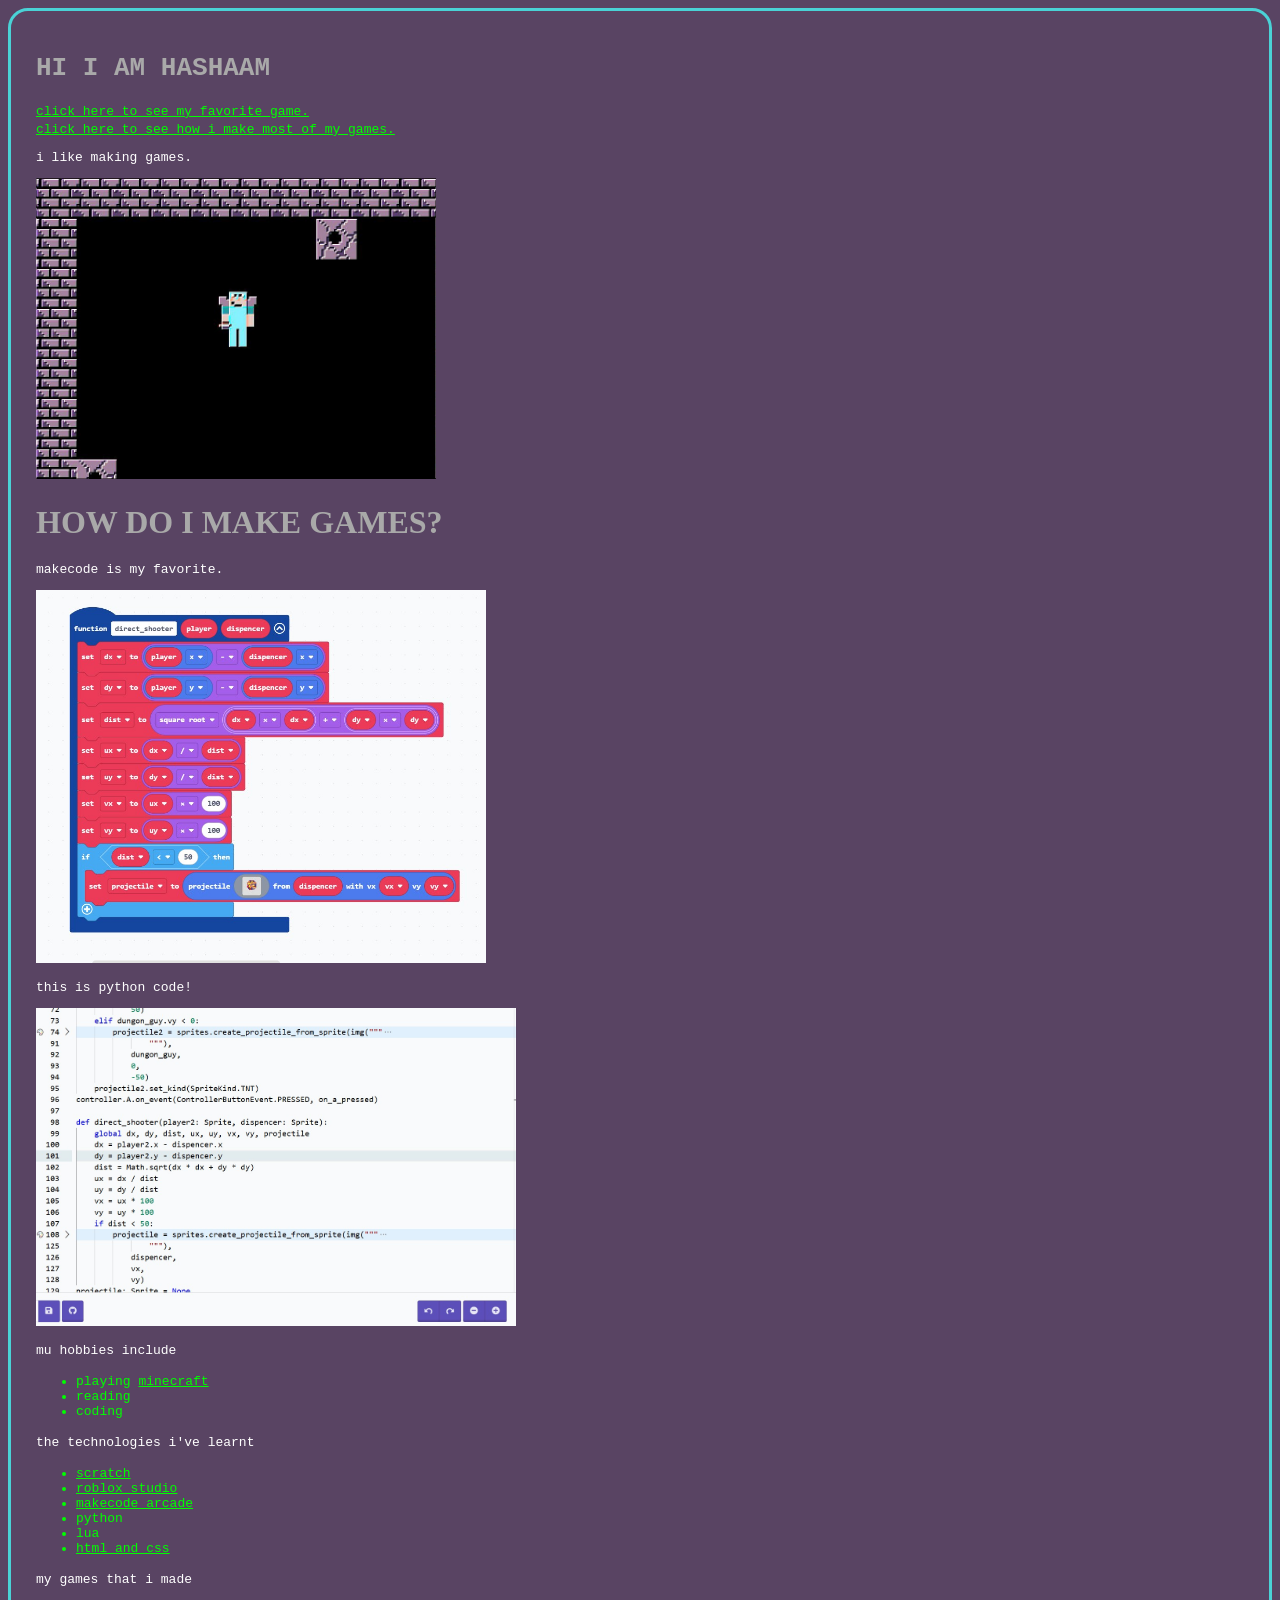
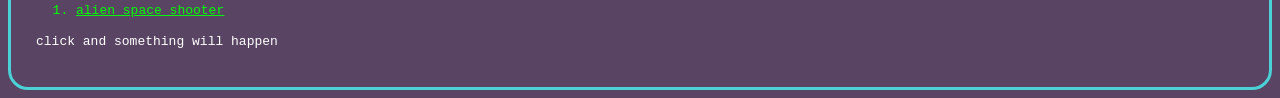
==== index.html @ 2fb92021 "added files outside folder" ====
<!DOCTYPE html>
<html>
  <head>
    <link rel="stylesheet" href="style.css">
    <link
          rel="stylesheet"
          href="https://cdnjs.cloudflare.com/ajax/libs/animate.css/4.1.1/animate.min.css"
          />
  </head>
  <body>
    <div>
      <h1 id="title">HI I AM HASHAAM</h1>
      <a href='https://www.minecraft.net'>click here to
        see my favorite game.</a>
      <br>
      <a href="https://arcade.makecode.com/#editor">click here to see how i make most of my games.</a>
      <p>i like making games.</p>
      <img src="image1.jpg" width="400">
      <h1 id="games">HOW DO I MAKE GAMES?</h1>
      <p>makecode is my favorite.</p>
      <img src="image2.jpg" width="450">
      <p>this is python code!</p>
      <img src="image3.jpg" width="480">
      <p>mu hobbies include</p>
      <ul>
        <li>playing <a href="https://www.minecraft.net">minecraft</a></li>
        <li>reading</li>
        <li>coding</li>
      </ul>
      <p>the technologies i've learnt</p>
      <ul>
        <li><a href='https://scratch.mit.edu/'>scratch</a></li>
        <li><a href="https://create.roblox.com/landing">
          roblox studio</a>
        </li>
        <li><a href="https://arcade.makecode.com/#editor">makecode arcade</a></li>
        <li>python</li>
        <li>lua</li>
        <li><a href="https://code.org/en-US">
          html and css</a>
        </li>
        
      
      </ul>
      <p>my games that i made</p>
      <ol>
        <li><a href="https://arcade.makecode.com/56221-39814-93543-23030">
          alien space shooter</a>
        </li>
      </ol>
      <p id="clickme">click and something will happen</p>
    </div>
   
  </body>
</html>
---- style.css ----
body {
  background:#594463 ;
}
p {
  color:white;
  font-family: monospace;
}
h1 {
  font-family: monospace;
  color: darkgray;
  font-weight: bold;
}
div{
  border-style: solid;
  padding:25px;
  border-radius: 20px;
  border-color: #4ad2d6
}
li{
  font-family: monospace;
  color:lime;
}
a{
  font-family: monospace;
  color:lime;

}
#games{
  font-family: cursive;
}
#title:hover{
  color: powderblue;
}
#games:hover{
  color: powderblue;
}
#title:hover{
  animation: fadingcolors 1s infinite;

}
@keyframes rotate{
  0%{transform: rotate(-50deg);}
  25%{transform: rotate(-25deg);}
  50%{transform: rotate(0deg);}
  75%{transform: rotate(25deg);}
  100%{transform: rotate(50deg);}
}
#clickme:active{
  animation: rotate 2s infinite;
}
@keyframes fadingcolors{
  0%{opacity:1;}
  50%{opacity: 0.3;}
  100%{opacity: 0;}
}
p{
  animation:backInRight;
  animation-duration: 1.5s;
}
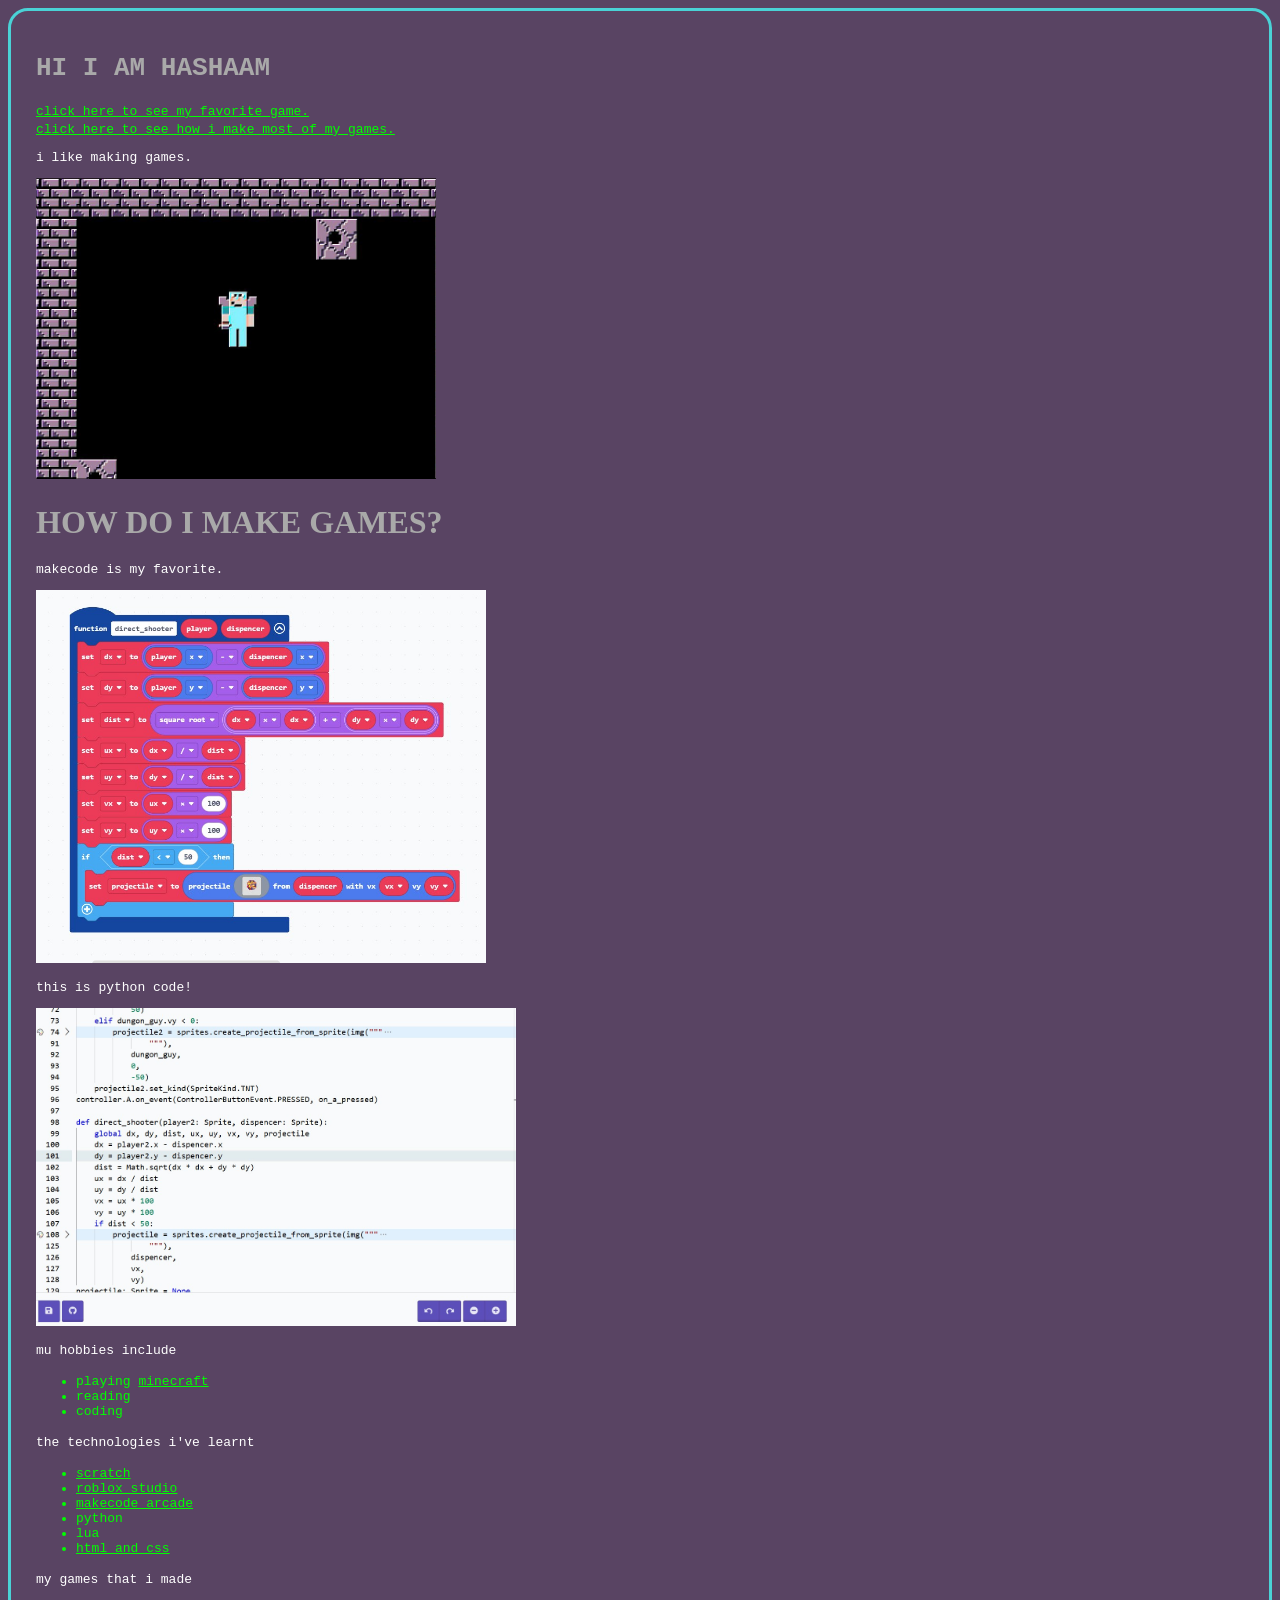
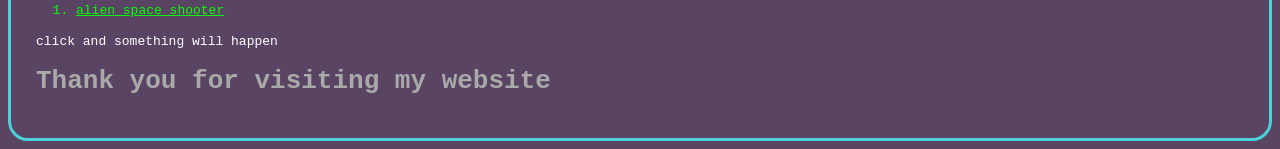
==== commit 395dc70f: "Update index.html" ====
--- a/index.html
+++ b/index.html
@@ -49,7 +49,8 @@
         </li>
       </ol>
       <p id="clickme">click and something will happen</p>
+       <h1> Thank you for visiting my website </h1>
     </div>
    
   </body>
-</html>+</html>
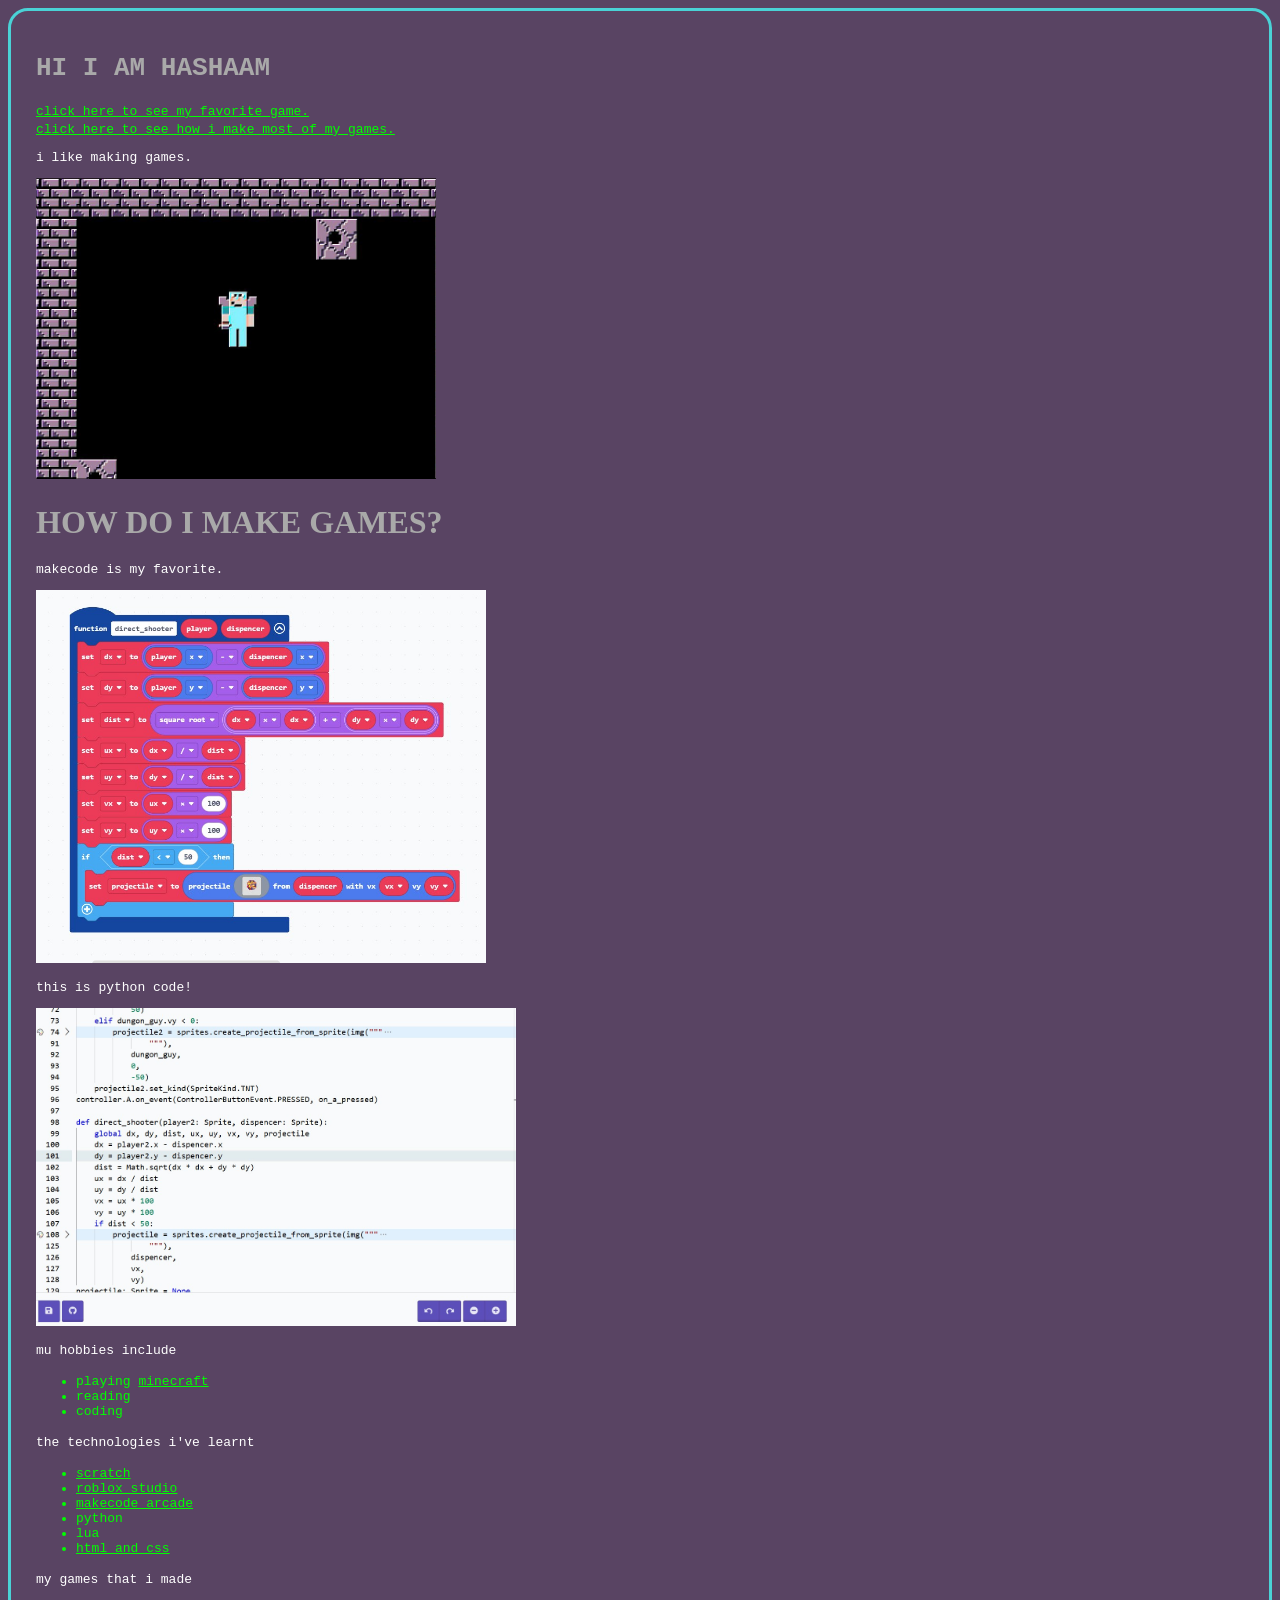
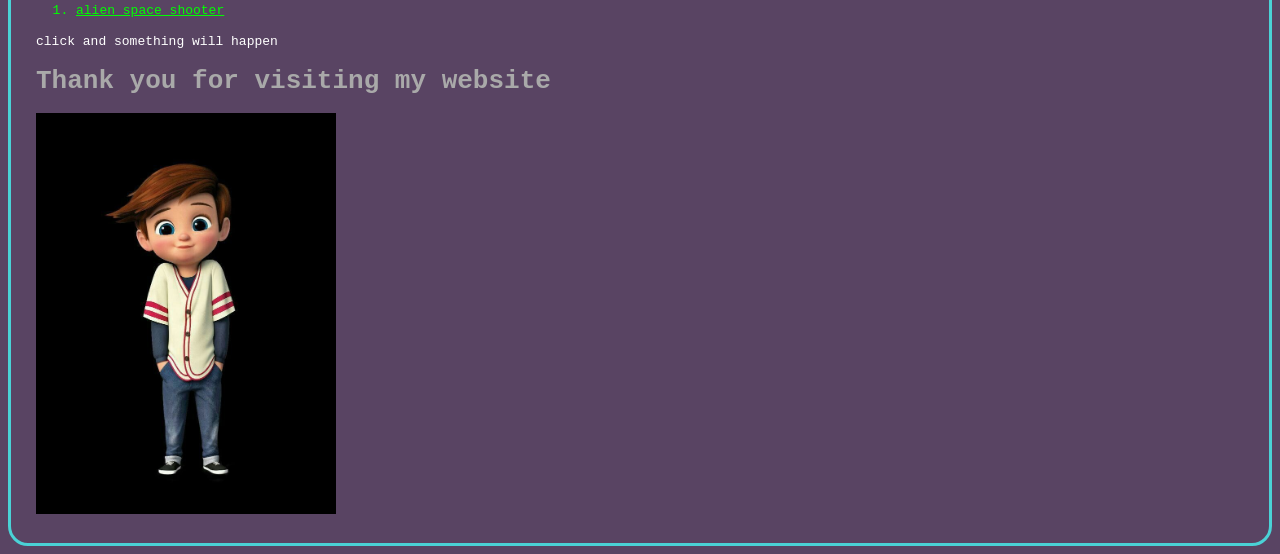
==== commit f0305776: "Update index.html" ====
--- a/index.html
+++ b/index.html
@@ -50,6 +50,7 @@
       </ol>
       <p id="clickme">click and something will happen</p>
        <h1> Thank you for visiting my website </h1>
+      <img src="bossbabybigbro.jpg" width=300>
     </div>
    
   </body>
